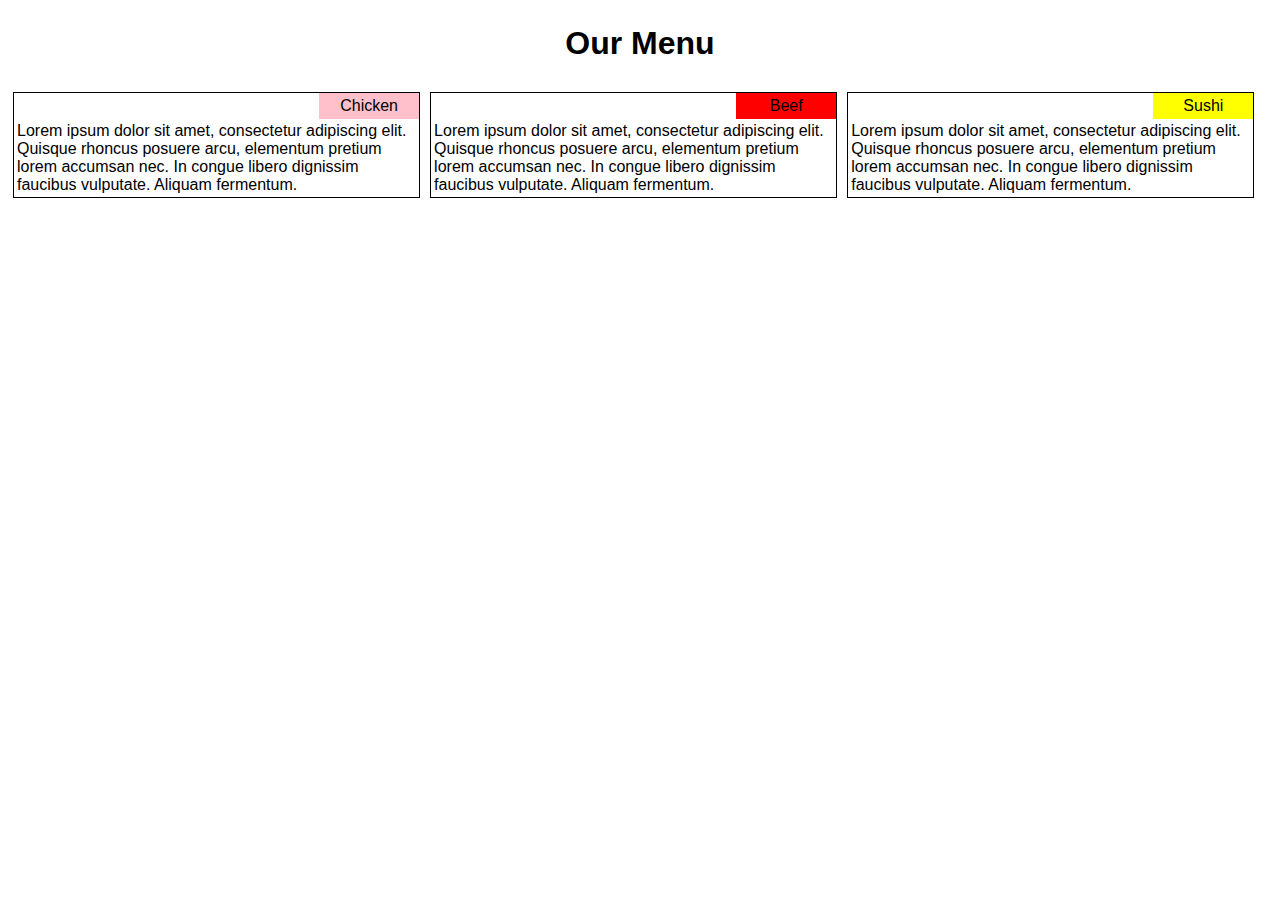
==== module2-soultions/index.html @ fbcecb41 "Added files via upload" ====
<!DOCTYPE html>
<html>

  <head>
    <meta charset='utf-8'>
    <meta name="viewport" content="width=device-width, initial-scale=1">
    <link rel="stylesheet" type="text/css" media="screen" href="stylesheet.css">
    <title>sulaiman aloraini module 2</title>
  </head>

  <body>

    <h1>Our Menu</h1>

    <div class="row">
      <div class="col-lg-4 col-md-6">
        <section>
          <div class="title"style="background: pink;">Chicken</div>
          <p>Lorem ipsum dolor sit amet, consectetur adipiscing elit. Quisque rhoncus posuere arcu, elementum pretium lorem accumsan nec. In congue libero dignissim faucibus vulputate. Aliquam fermentum.</p>
        </section>
      </div>
      <div class="col-lg-4 col-md-6">
        <section>
          <div class="title" style="background-color:red;">Beef</div>
          <p>Lorem ipsum dolor sit amet, consectetur adipiscing elit. Quisque rhoncus posuere arcu, elementum pretium lorem accumsan nec. In congue libero dignissim faucibus vulputate. Aliquam fermentum.</p>
        </section>
      </div>
      <div class="col-lg-4 col-md-12">
        <section>
          <div class="title" style="background: yellow;">Sushi</div>
          <p>Lorem ipsum dolor sit amet, consectetur adipiscing elit. Quisque rhoncus posuere arcu, elementum pretium lorem accumsan nec. In congue libero dignissim faucibus vulputate. Aliquam fermentum.</p>
        </section>
      </div>
    </div>

  </body>

</html>
---- module2-soultions/stylesheet.css ----
* {
  box-sizing: border-box;
}

body {
  font-family: arial, helvetica, sans-serif;
}

.row {
  width: 100%;
}

/********** Large devices only **********/
@media (min-width: 992px) {
  .col-lg-1, .col-lg-2, .col-lg-3, .col-lg-4, .col-lg-5, .col-lg-6, .col-lg-7, .col-lg-8, .col-lg-9, .col-lg-10, .col-lg-11, .col-lg-12 {
    float: left;
  }
  .col-lg-1 {
    width: 8.33%;
  }
  .col-lg-2 {
    width: 16.66%;
  }
  .col-lg-3 {
    width: 25%;
  }
  .col-lg-4 {
    width: 33%;
  }
  .col-lg-5 {
    width: 41.66%;
  }
  .col-lg-6 {
    width: 50%;
  }
  .col-lg-7 {
    width: 58.33%;
  }
  .col-lg-8 {
    width: 66.66%;
  }
  .col-lg-9 {
    width: 74.99%;
  }
  .col-lg-10 {
    width: 83.33%;
  }
  .col-lg-11 {
    width: 91.66%;
  }
  .col-lg-12 {
    width: 100%;
  }
}

/********** Medium devices only **********/
@media (min-width: 768px) and (max-width: 991px) {
  .col-md-1, .col-md-2, .col-md-3, .col-md-4, .col-md-5, .col-md-6, .col-md-7, .col-md-8, .col-md-9, .col-md-10, .col-md-11, .col-md-12 {
    float: left;
  }
  .col-md-1 {
    width: 8.33%;
  }
  .col-md-2 {
    width: 16.66%;
  }
  .col-md-3 {
    width: 25%;
  }
  .col-md-4 {
    width: 33%;
  }
  .col-md-5 {
    width: 41.66%;
  }
  .col-md-6 {
    width: 50%;
  }
  .col-md-7 {
    width: 58.33%;
  }
  .col-md-8 {
    width: 66.66%;
  }
  .col-md-9 {
    width: 74.99%;
  }
  .col-md-10 {
    width: 83.33%;
  }
  .col-md-11 {
    width: 91.66%;
  }
  .col-md-12 {
    width: 100%;
  }
}



section {
  margin: 5px;
  border: 1px solid black;
}
p{
    margin:1px;
    padding:2px;
}

h1 {
  text-align: center;
  margin: 25px;
}

.title {
  width: 100px;
  margin-left: auto;
  margin-right: 0px;
  text-align: center;
  padding: 4px;
}
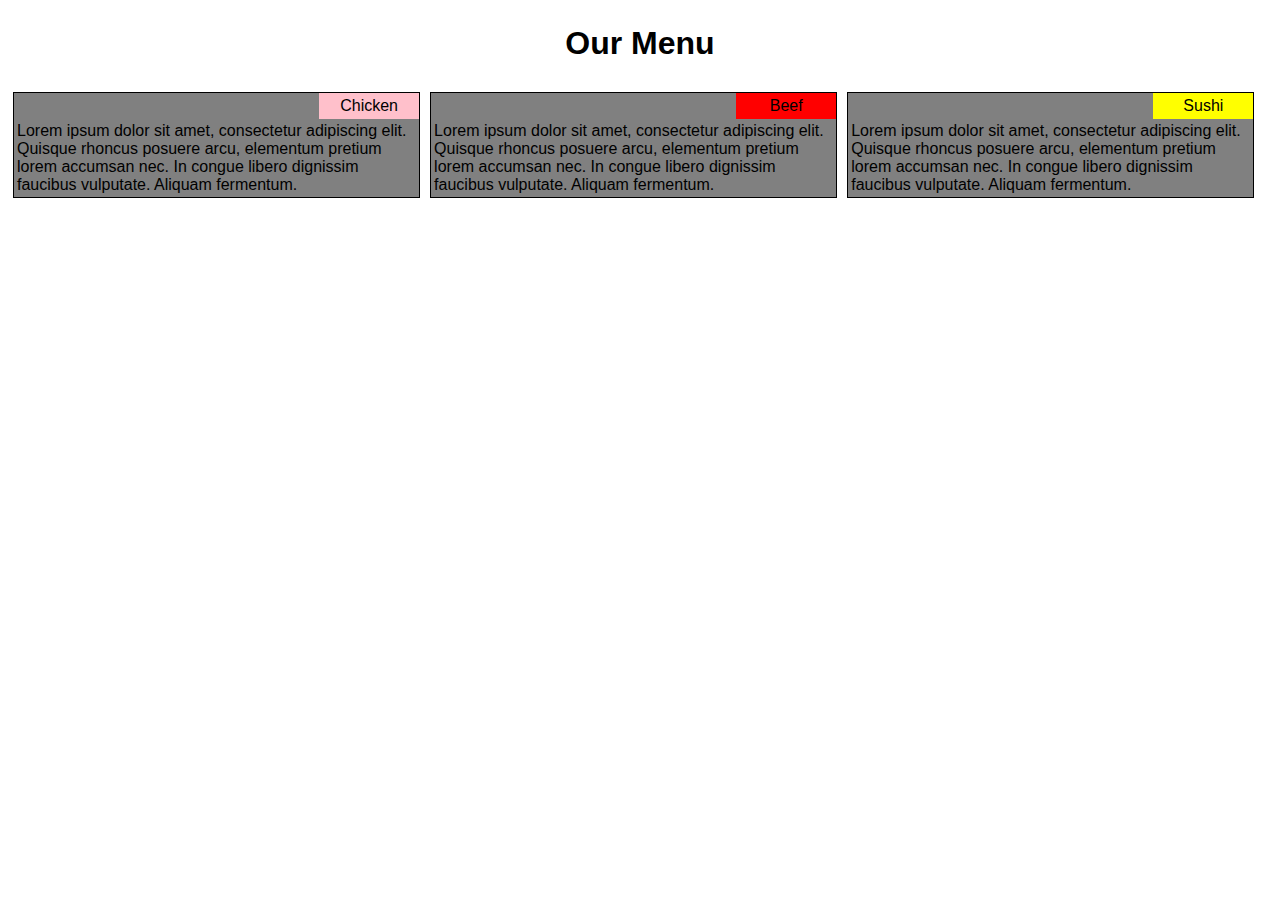
==== commit 719e7043: "Added files via upload" ====
--- a/module2-soultions/index.html
+++ b/module2-soultions/index.html
@@ -4,7 +4,7 @@
   <head>
     <meta charset='utf-8'>
     <meta name="viewport" content="width=device-width, initial-scale=1">
-    <link rel="stylesheet" type="text/css" media="screen" href="stylesheet.css">
+    <link rel="stylesheet" type="text/css" media="screen" href="css/stylesheet.css">
     <title>sulaiman aloraini module 2</title>
   </head>
 
@@ -15,19 +15,19 @@
     <div class="row">
       <div class="col-lg-4 col-md-6">
         <section>
-          <div class="title"style="background: pink;">Chicken</div>
+          <div class="title piink">Chicken</div>
           <p>Lorem ipsum dolor sit amet, consectetur adipiscing elit. Quisque rhoncus posuere arcu, elementum pretium lorem accumsan nec. In congue libero dignissim faucibus vulputate. Aliquam fermentum.</p>
         </section>
       </div>
       <div class="col-lg-4 col-md-6">
         <section>
-          <div class="title" style="background-color:red;">Beef</div>
+          <div class="title reed">Beef</div>
           <p>Lorem ipsum dolor sit amet, consectetur adipiscing elit. Quisque rhoncus posuere arcu, elementum pretium lorem accumsan nec. In congue libero dignissim faucibus vulputate. Aliquam fermentum.</p>
         </section>
       </div>
       <div class="col-lg-4 col-md-12">
         <section>
-          <div class="title" style="background: yellow;">Sushi</div>
+          <div class="title yeellow">Sushi</div>
           <p>Lorem ipsum dolor sit amet, consectetur adipiscing elit. Quisque rhoncus posuere arcu, elementum pretium lorem accumsan nec. In congue libero dignissim faucibus vulputate. Aliquam fermentum.</p>
         </section>
       </div>
--- a/module2-soultions/css/stylesheet.css
+++ b/module2-soultions/css/stylesheet.css
@@ -0,0 +1,134 @@
+* {
+  box-sizing: border-box;
+}
+
+body {
+  font-family: arial, helvetica, sans-serif;
+}
+
+.row {
+  width: 100%;
+}
+
+/********** Large devices only **********/
+@media (min-width: 992px) {
+  .col-lg-1, .col-lg-2, .col-lg-3, .col-lg-4, .col-lg-5, .col-lg-6, .col-lg-7, .col-lg-8, .col-lg-9, .col-lg-10, .col-lg-11, .col-lg-12 {
+    float: left;
+  }
+  .col-lg-1 {
+    width: 8.33%;
+  }
+  .col-lg-2 {
+    width: 16.66%;
+  }
+  .col-lg-3 {
+    width: 25%;
+  }
+  .col-lg-4 {
+    width: 33%;
+  }
+  .col-lg-5 {
+    width: 41.66%;
+  }
+  .col-lg-6 {
+    width: 50%;
+  }
+  .col-lg-7 {
+    width: 58.33%;
+  }
+  .col-lg-8 {
+    width: 66.66%;
+  }
+  .col-lg-9 {
+    width: 74.99%;
+  }
+  .col-lg-10 {
+    width: 83.33%;
+  }
+  .col-lg-11 {
+    width: 91.66%;
+  }
+  .col-lg-12 {
+    width: 100%;
+  }
+}
+
+/********** Medium devices only **********/
+@media (min-width: 768px) and (max-width: 991px) {
+  .col-md-1, .col-md-2, .col-md-3, .col-md-4, .col-md-5, .col-md-6, .col-md-7, .col-md-8, .col-md-9, .col-md-10, .col-md-11, .col-md-12 {
+    float: left;
+  }
+  .col-md-1 {
+    width: 8.33%;
+  }
+  .col-md-2 {
+    width: 16.66%;
+  }
+  .col-md-3 {
+    width: 25%;
+  }
+  .col-md-4 {
+    width: 33%;
+  }
+  .col-md-5 {
+    width: 41.66%;
+  }
+  .col-md-6 {
+    width: 50%;
+  }
+  .col-md-7 {
+    width: 58.33%;
+  }
+  .col-md-8 {
+    width: 66.66%;
+  }
+  .col-md-9 {
+    width: 74.99%;
+  }
+  .col-md-10 {
+    width: 83.33%;
+  }
+  .col-md-11 {
+    width: 91.66%;
+  }
+  .col-md-12 {
+    width: 100%;
+  }
+}
+
+
+
+section {
+  margin: 5px;
+  border: 1px solid black;
+  background-color:gray;
+}
+p{
+    margin:1px;
+    padding:2px;
+}
+
+h1 {
+  text-align: center;
+  margin: 25px;
+}
+
+.title {
+  width: 100px;
+  margin-left: auto;
+  margin-right: 0px;
+  text-align: center;
+  padding: 4px;
+}
+
+.piink{
+	background-color:pink;
+}
+
+.reed{
+	background-color:red;
+}
+
+.yeellow{
+	background-color:yellow;
+}